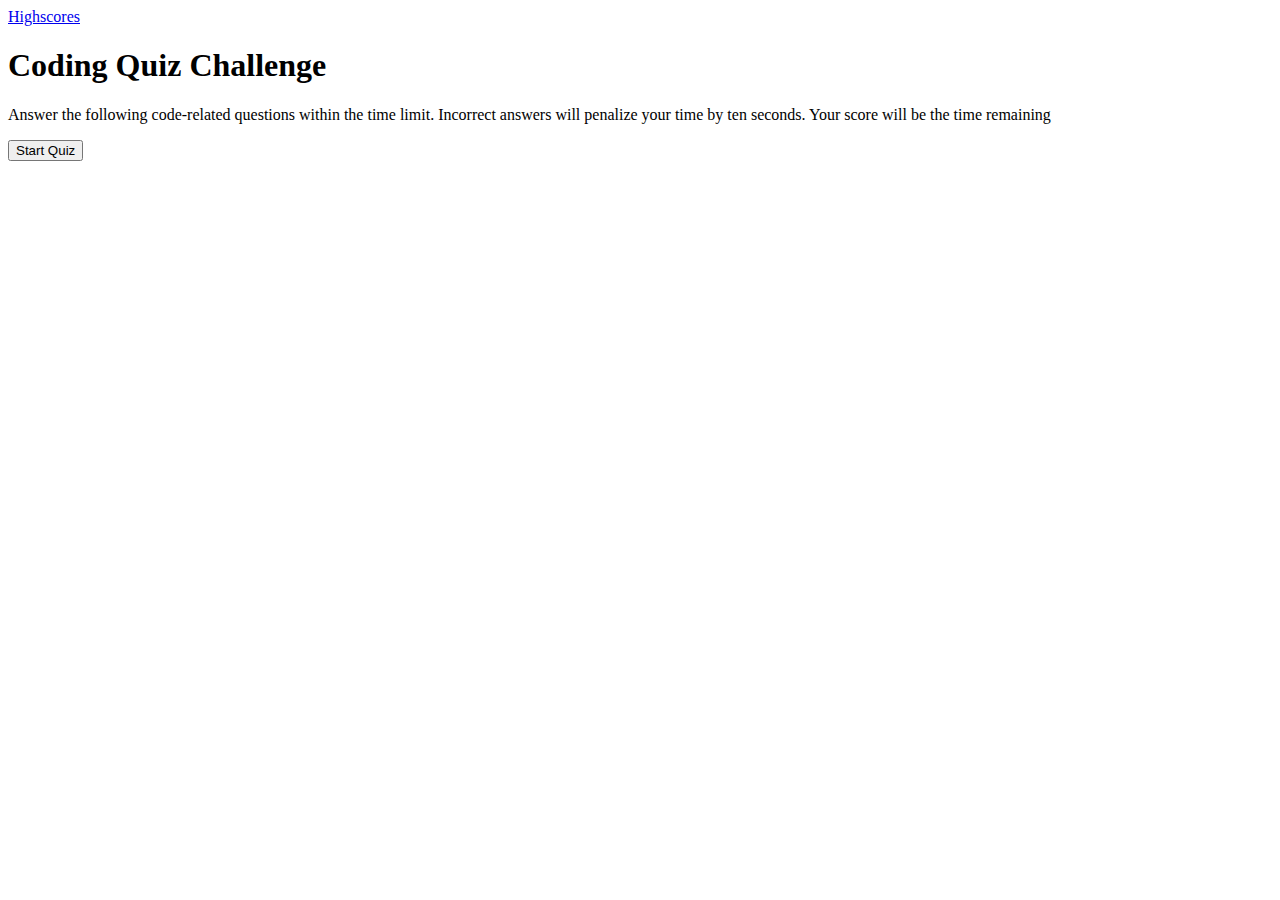
==== index.html @ e0803af6 "have basic html page, started javascript page with variables" ====
<!DOCTYPE html>
<html lang="en">
<head>
    <meta charset="UTF-8">
    <meta http-equiv="X-UA-Compatible" content="IE=edge">
    <meta name="viewport" content="width=device-width, initial-scale=1.0">
    <title>JavaScript Code Quiz</title>
</head>
<body>
    <!-- create another html page with high scores... -->
    <a href="HighScores.html">Highscores</a>
    <!-- main wrapper for quiz -->
    <main id="wrapper">
        <div id="currentTime"></div>
        <!-- quiz content in its own article -->
        <article id="questionBank">
            <h1>Coding Quiz Challenge</h1>
            <p>Answer the following code-related questions within the time limit. Incorrect answers
                will penalize your time by ten seconds. Your score will be the time remaining</p>
            <!-- create a list for the question choices-->
            <ul id="choicesUl"></ul>
            <!-- buttons -->
            <button id="quizStart">Start Quiz</button>
        </article>

    </main>


    <script src="main-script.js"></script>
</body>
</html>
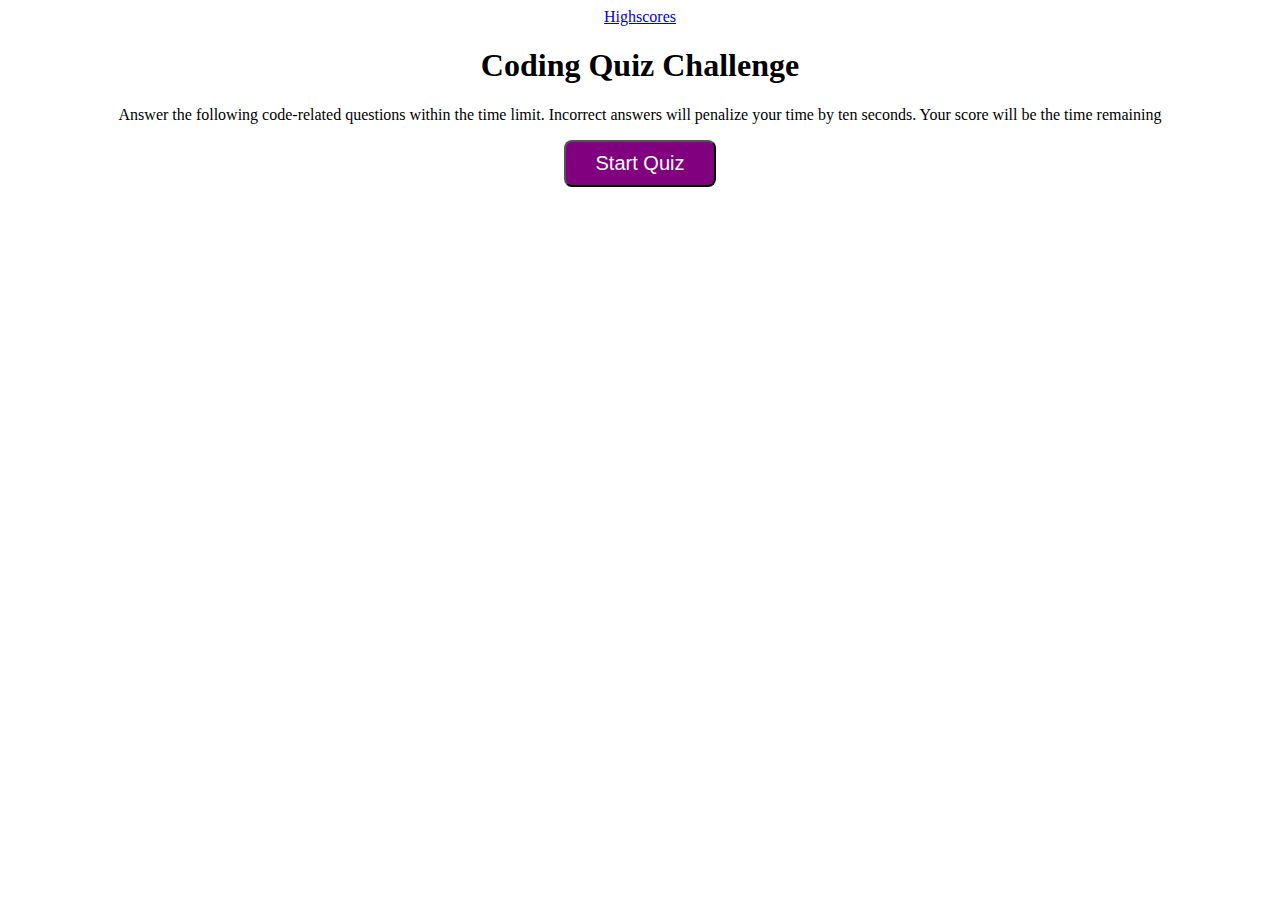
==== commit c26b5f8a: "worked on css. media query isn't pretty." ====
--- a/index.html
+++ b/index.html
@@ -4,22 +4,22 @@
     <meta charset="UTF-8">
     <meta http-equiv="X-UA-Compatible" content="IE=edge">
     <meta name="viewport" content="width=device-width, initial-scale=1.0">
+    <link rel="stylesheet" href="./style.css">
     <title>JavaScript Code Quiz</title>
 </head>
 <body>
     <!-- create another html page with high scores... -->
-    <a href="HighScores.html">Highscores</a>
-    <!-- main wrapper for quiz -->
+    
     <main id="wrapper">
+        <a id="highScores" href="scores.html">Highscores</a>
         <div id="currentTime"></div>
-        <!-- quiz content in its own article -->
         <article id="questionBank">
             <h1>Coding Quiz Challenge</h1>
             <p>Answer the following code-related questions within the time limit. Incorrect answers
                 will penalize your time by ten seconds. Your score will be the time remaining</p>
             <!-- create a list for the question choices-->
             <ul id="choicesUl"></ul>
-            <!-- buttons -->
+            <!-- start quiz button -->
             <button id="quizStart">Start Quiz</button>
         </article>
 
--- a/style.css
+++ b/style.css
@@ -0,0 +1,137 @@
+#wrapper {
+    position: relative;
+    text-align: center;
+    
+}
+
+#quizStart {
+    background-color: purple;
+    padding-left: 40%;
+    padding: 10px 30px;
+    font-size: 20px;
+    color: white;
+}
+#questionBank {
+margin-left: auto;
+}
+
+#highScores {
+    justify-content: left;
+}
+#currentTime {
+    float: right;
+}
+
+#goBack {
+    background-color: purple;
+    position: relative;
+    padding: 10px;
+    font-size: 20px;
+    color: white;
+    width: auto;
+    text-align: center;
+    text-decoration: none;
+}
+
+
+
+#clear {
+    background-color: purple;
+    padding: 10px;
+    font-size: 20px;
+    color: white;
+    text-align: center;
+}
+
+button {
+    border-radius: 8px;
+}
+
+textarea {
+    
+    width: 90%;
+    margin: 20px;
+}
+
+#Submit {
+    background-color: purple;
+    margin-left:4%;
+    padding: 15px 32px;
+    font-size: 20px;
+    color: white;
+}
+
+label {
+    margin-right: 10px;
+}
+input {
+    margin-bottom: 20px;
+    width: 50%;
+    border: 1px solid lightgray;
+}
+
+h1 {
+    text-align: center;
+}
+
+li {
+    background-color: purple;
+    margin-top: 10px;
+    padding: 5px 5px; 
+    border-radius: 8px;
+    width: 80%;
+    font-size: 18px;
+    color: white;
+}
+
+#createDiv {
+    margin-top: 20px;
+    border-top: 1px solid lightgray;
+}
+
+
+/* Media queries */
+/* Max-width: 786px */
+@media screen and (max-width: 786px) {
+/* Resized content to fit 786px  */
+body {
+    max-width: 786px;
+}
+/* Resized main-content to fit 786px  */
+#wrapper {
+display: flex;
+justify-content: center;
+}
+
+a {
+margin-left: 20%;
+}
+#goBack {
+    display: flex;
+    justify-content: center;
+    flex-wrap: wrap;
+}
+
+#clear {
+    display: flex;
+    
+}
+}
+
+/* A Media Query max-width: 640px */
+@media screen and (max-width: 640px) {
+/* Resized content to fit 640px  */
+body {
+    min-width: 640px;
+}
+/* Resized main-content to fit 640px  */
+#wrapper {
+position: absolute;
+left: 10%;
+}
+a {
+  margin-left: 10%;
+}
+
+
+}